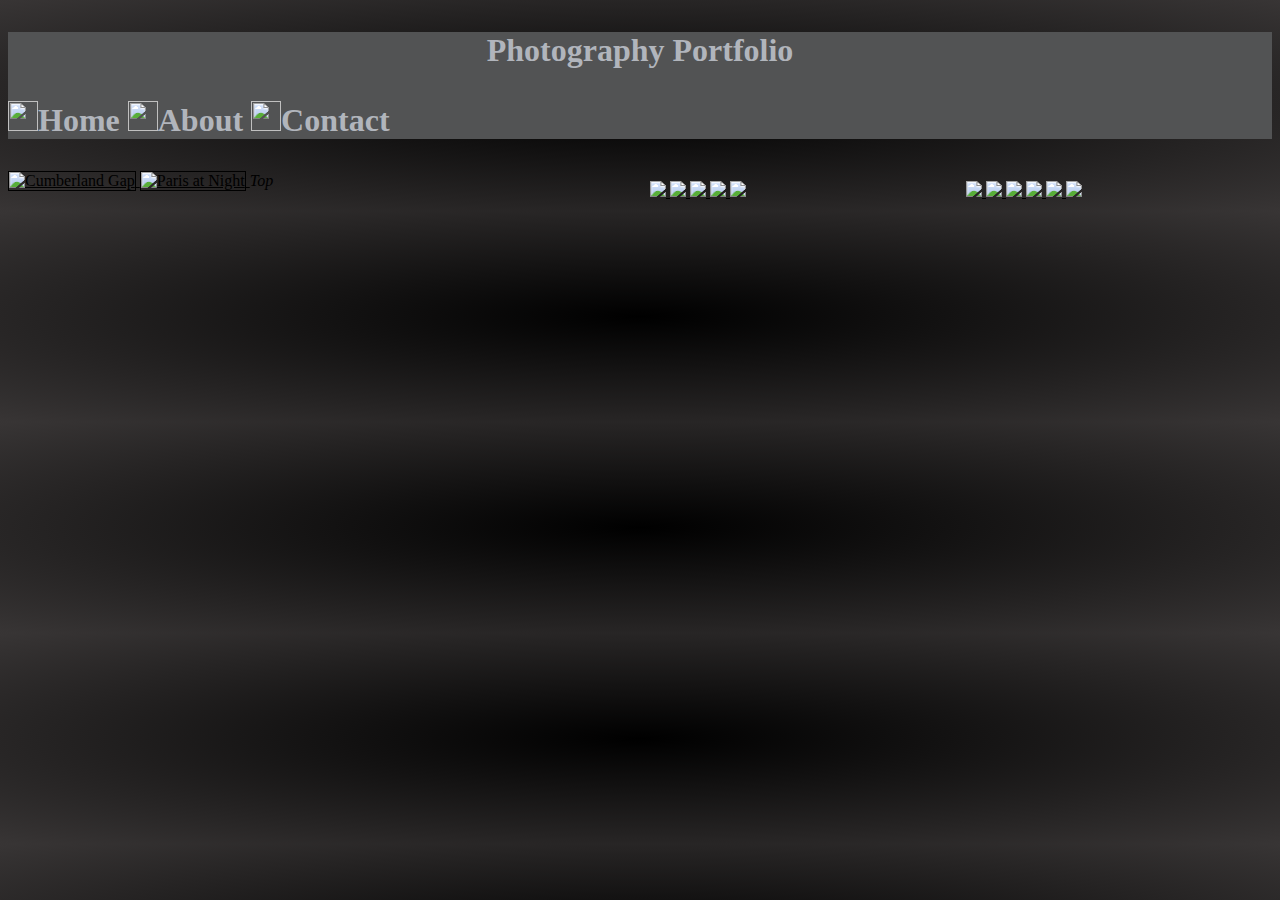
==== index.html @ db63adf0 "Actually changed the layout to more DIV and CSS friendly op" ====
<!DOCTYPE html>
<html>
<head> <link rel="icon" href="http://pngimages.net/sites/default/files/camera-png-image-65270.png">
<title> K.H. Photography </title>
<h1 div class="icon-bar"> <!--  h1 div class attr -->
	<p align="center" style="color:#b1b5bc;"> Photography Portfolio </p> 
	<a style="text-decoration:none;color:#b1b5bc;" href="index.html"> <img src="https://cdn3.iconfinder.com/data/icons/streamline-icon-set-free-pack/48/Streamline-18-128.png"width="30" height="30">Home</a>
	<a style="text-decoration:none;color:#b1b5bc;" href="about.html"> <img src="https://cdn0.iconfinder.com/data/icons/huge-black-icons/512/Info.png" width="30" height="30">About</a>
	<a style="text-decoration:none;color:#b1b5bc;" href="contact.html"><img src="http://icons.iconarchive.com/icons/iconsmind/outline/512/Mail-icon.png" width="30" height="30">Contact</a>
</p>
</a>
</head>
<body bgcolor="#F0F8FF">

</h1>
	
<style>

body {
	background: radial-gradient(black, #383535);
}
h1{
	background-color: #525354; 

}
h1 {
	font-family: Ailerons
}

h3 {
	background-color: #525354; 
}
a:link{
  color:black;
}
a:visited{
  color:black;
}
a:hover{
  color:black;
}
a:focus{
  color:black;
}
a:active{
  color:black;
}
	
</style>
<style>
* {
    box-sizing: border-box;
}
/* Create four equal columns that floats next to each other */
.column {
    float: right;
    width: 25%;
    padding: 10px;
}
</style>

<div class="row"> 
	<div class="column">
	<a href="https://i.imgur.com/zhfcH88.jpg" target"_self>
    	<img src ="https://i.imgur.com/zhfcH88.jpg" style="width:100%">
    <a href="https://i.imgur.com/L4cG7sq.jpg" target"_self>
    	<img src="https://i.imgur.com/L4cG7sq.jpg" style="width:100%">
    <a href="https://i.imgur.com/1xflhiq.jpg" target"_self>
    	<img src="https://i.imgur.com/1xflhiq.jpg" style="width:100%">
    <a href="https://i.imgur.com/3jmfUxF.jpg" target"_self>
    	<img src="https://i.imgur.com/3jmfUxF.jpg" style="width:100%">
    <a href="https://i.imgur.com/wH1qsFP.jpg" target"_self>
    	<img src="https://i.imgur.com/wH1qsFP.jpg" style="width:100%">
    <a href="https://i.imgur.com/CqwsAeB.jpg" target"_self">
    	<img src="https://i.imgur.com/CqwsAeB.jpg" style="width:100%">

  </div>
<div class="column">
	<a href="https://i.imgur.com/EhHQfH3.jpg" target"_self">
		<img src ="https://i.imgur.com/EhHQfH3.jpg" style="width:100%">
    
    <a href="https://i.imgur.com/QgVzKwH.jpg" target"_self">
    	<img src="https://i.imgur.com/QgVzKwH.jpg" style="width:100%">
    <a href="https://i.imgur.com/HuCAuwL.jpg" target"_self">
    	<img src="https://i.imgur.com/HuCAuwL.jpg" style="width:100%">
    <a href="https://i.imgur.com/hQt3ADS.jpg" target"_self">
    	<img src="https://i.imgur.com/hQt3ADS.jpg" style="width:100%">
    <a href="https://i.imgur.com/HO6NhXv.jpg" target"_self>
    	<img src="https://i.imgur.com/HO6NhXv.jpg" style="width:100%">
    
  </div>
</div>

<h7 align="center">
	<a href="https://imgur.com/2QF98eK.jpg" target"_self">
		<img src="https://imgur.com/2QF98eK.jpg" width="99%" height="350" alt="Cumberland Gap" border="1">
	</a>
<h8 align="center">
	<a href="https://imgur.com/6n97IQL.jpg" target"_self">
		<img src="https://imgur.com/6n97IQL.jpg" width="99%" height="300" alt="Paris at Night" border="1">
	</a>
<a style="text-decoration:none;" href="file:///Users/kevinharte-mccormick/Desktop/File/Code/html/index.html#top"> <i> Top </i> </a>

</h6>
</div>
</body>
  </div>
 </html>
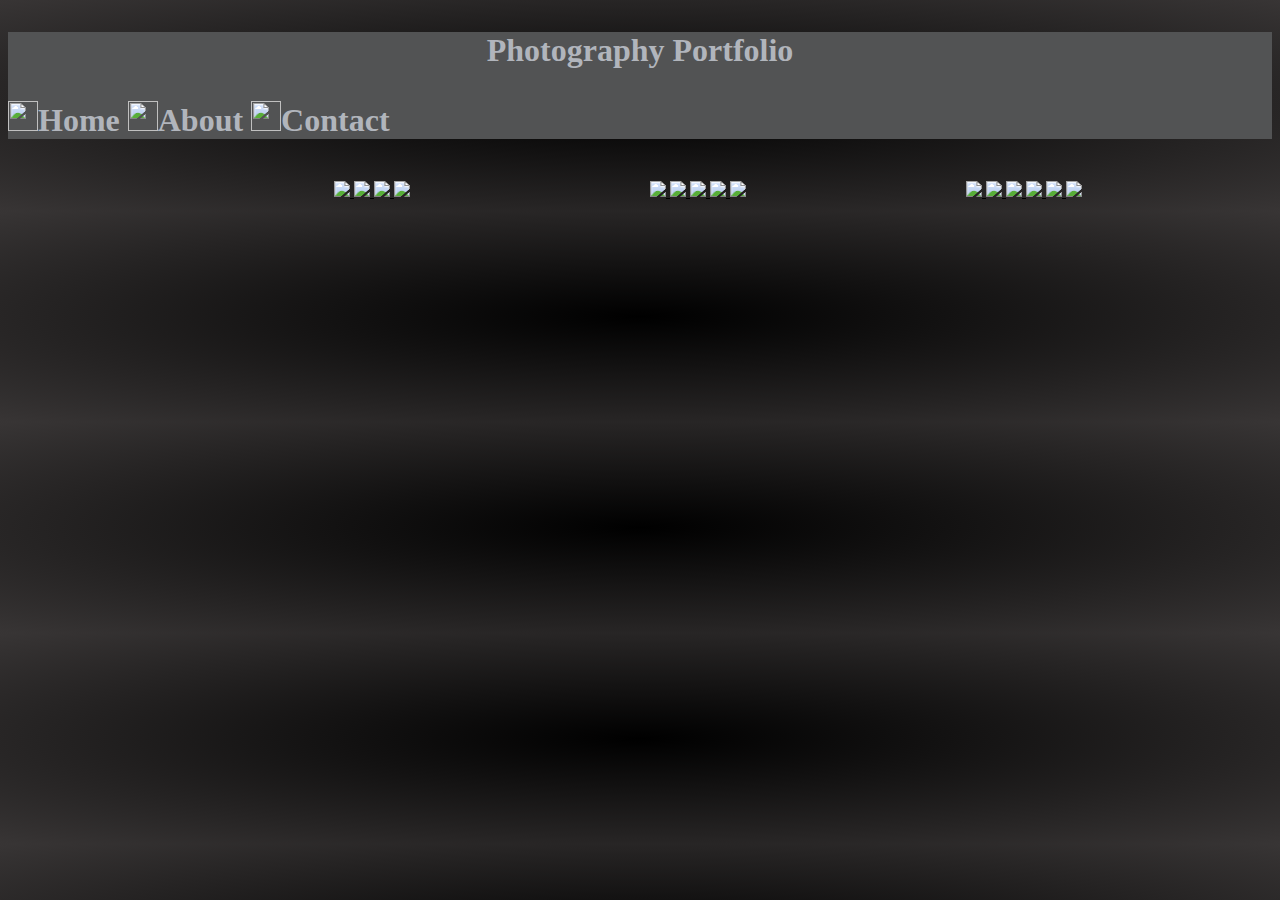
==== commit aa59a047: "Added better UI" ====
--- a/index.html
+++ b/index.html
@@ -89,17 +89,17 @@
     	<img src="https://i.imgur.com/HO6NhXv.jpg" style="width:100%">
     
   </div>
+  <div class="column">
+	<a href="https://i.imgur.com/A6p6PK3.jpg" target"_self">
+		<img src ="https://i.imgur.com/A6p6PK3.jpg" style="width:100%">
+    <a href="https://i.imgur.com/vaoF28g.jpg" target"_self">
+    	<img src="https://i.imgur.com/vaoF28g.jpg" style="width:100%">
+    	<a href="https://imgur.com/6n97IQL.jpg" target"_self">
+    	<img src="https://imgur.com/6n97IQL.jpg" style="width:100%">
+    	<a href="https://imgur.com/2QF98eK.jpg" target"_self">
+    	<img src="https://imgur.com/2QF98eK.jpg" style="width:100%"">
 </div>
 
-<h7 align="center">
-	<a href="https://imgur.com/2QF98eK.jpg" target"_self">
-		<img src="https://imgur.com/2QF98eK.jpg" width="99%" height="350" alt="Cumberland Gap" border="1">
-	</a>
-<h8 align="center">
-	<a href="https://imgur.com/6n97IQL.jpg" target"_self">
-		<img src="https://imgur.com/6n97IQL.jpg" width="99%" height="300" alt="Paris at Night" border="1">
-	</a>
-<a style="text-decoration:none;" href="file:///Users/kevinharte-mccormick/Desktop/File/Code/html/index.html#top"> <i> Top </i> </a>
 
 </h6>
 </div>
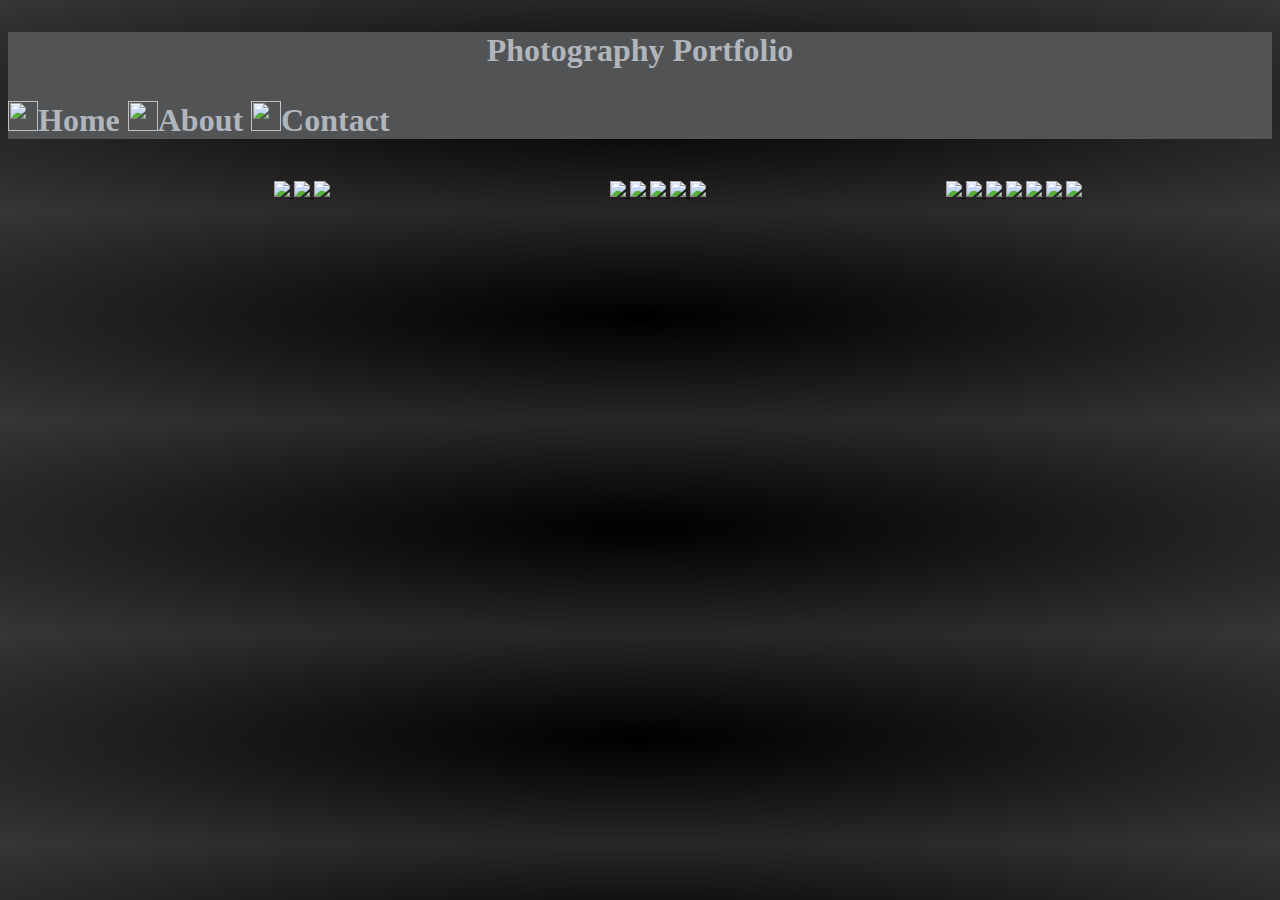
==== commit f5204517: "Added CSS stylesheet" ====
--- a/index.html
+++ b/index.html
@@ -1,7 +1,7 @@
 <!DOCTYPE html>
 <html>
 <head> <link rel="icon" href="http://pngimages.net/sites/default/files/camera-png-image-65270.png">
-<title> K.H. Photography </title>
+<title> K.H. Photo </title>
 <h1 div class="icon-bar"> <!--  h1 div class attr -->
 	<p align="center" style="color:#b1b5bc;"> Photography Portfolio </p> 
 	<a style="text-decoration:none;color:#b1b5bc;" href="index.html"> <img src="https://cdn3.iconfinder.com/data/icons/streamline-icon-set-free-pack/48/Streamline-18-128.png"width="30" height="30">Home</a>
@@ -11,54 +11,8 @@
 </a>
 </head>
 <body bgcolor="#F0F8FF">
-
-</h1>
-	
-<style>
-
-body {
-	background: radial-gradient(black, #383535);
-}
-h1{
-	background-color: #525354; 
-
-}
-h1 {
-	font-family: Ailerons
-}
-
-h3 {
-	background-color: #525354; 
-}
-a:link{
-  color:black;
-}
-a:visited{
-  color:black;
-}
-a:hover{
-  color:black;
-}
-a:focus{
-  color:black;
-}
-a:active{
-  color:black;
-}
-	
-</style>
-<style>
-* {
-    box-sizing: border-box;
-}
-/* Create four equal columns that floats next to each other */
-.column {
-    float: right;
-    width: 25%;
-    padding: 10px;
-}
-</style>
-
+</h1>	
+<link rel="stylesheet" type="text/css" href="stylesheet.css">
 <div class="row"> 
 	<div class="column">
 	<a href="https://i.imgur.com/zhfcH88.jpg" target"_self>
@@ -73,7 +27,8 @@
     	<img src="https://i.imgur.com/wH1qsFP.jpg" style="width:100%">
     <a href="https://i.imgur.com/CqwsAeB.jpg" target"_self">
     	<img src="https://i.imgur.com/CqwsAeB.jpg" style="width:100%">
-
+    <a href="https://imgur.com/2QF98eK.jpg" target"_self">
+    	<img src="https://imgur.com/2QF98eK.jpg" style="width:100%">
   </div>
 <div class="column">
 	<a href="https://i.imgur.com/EhHQfH3.jpg" target"_self">
@@ -87,7 +42,6 @@
     	<img src="https://i.imgur.com/hQt3ADS.jpg" style="width:100%">
     <a href="https://i.imgur.com/HO6NhXv.jpg" target"_self>
     	<img src="https://i.imgur.com/HO6NhXv.jpg" style="width:100%">
-    
   </div>
   <div class="column">
 	<a href="https://i.imgur.com/A6p6PK3.jpg" target"_self">
@@ -96,14 +50,8 @@
     	<img src="https://i.imgur.com/vaoF28g.jpg" style="width:100%">
     	<a href="https://imgur.com/6n97IQL.jpg" target"_self">
     	<img src="https://imgur.com/6n97IQL.jpg" style="width:100%">
-    	<a href="https://imgur.com/2QF98eK.jpg" target"_self">
-    	<img src="https://imgur.com/2QF98eK.jpg" style="width:100%"">
-</div>
-
-
-</h6>
+	</div>
 </div>
 </body>
-  </div>
- </html>
+</html>
 
--- a/stylesheet.css
+++ b/stylesheet.css
@@ -0,0 +1,40 @@
+body {
+	background: radial-gradient(black, #383535);
+}
+h1{
+	background-color: #525354; 
+
+}
+h1{
+	font-family: Ailerons
+}
+
+h3 {
+	background-color: #525354; 
+}
+a:link{
+  color:black;
+}
+a:visited{
+  color:black;
+}
+a:hover{
+  color:black;
+}
+a:focus{
+  color:black;
+}
+a:active{
+  color:black;
+}
+<style>
+* {
+    box-sizing: border-box;
+}
+/* Create four equal columns that floats next to each other */
+.column {
+    float: right;
+    width: 25%;
+    padding: 10px;
+}
+</style>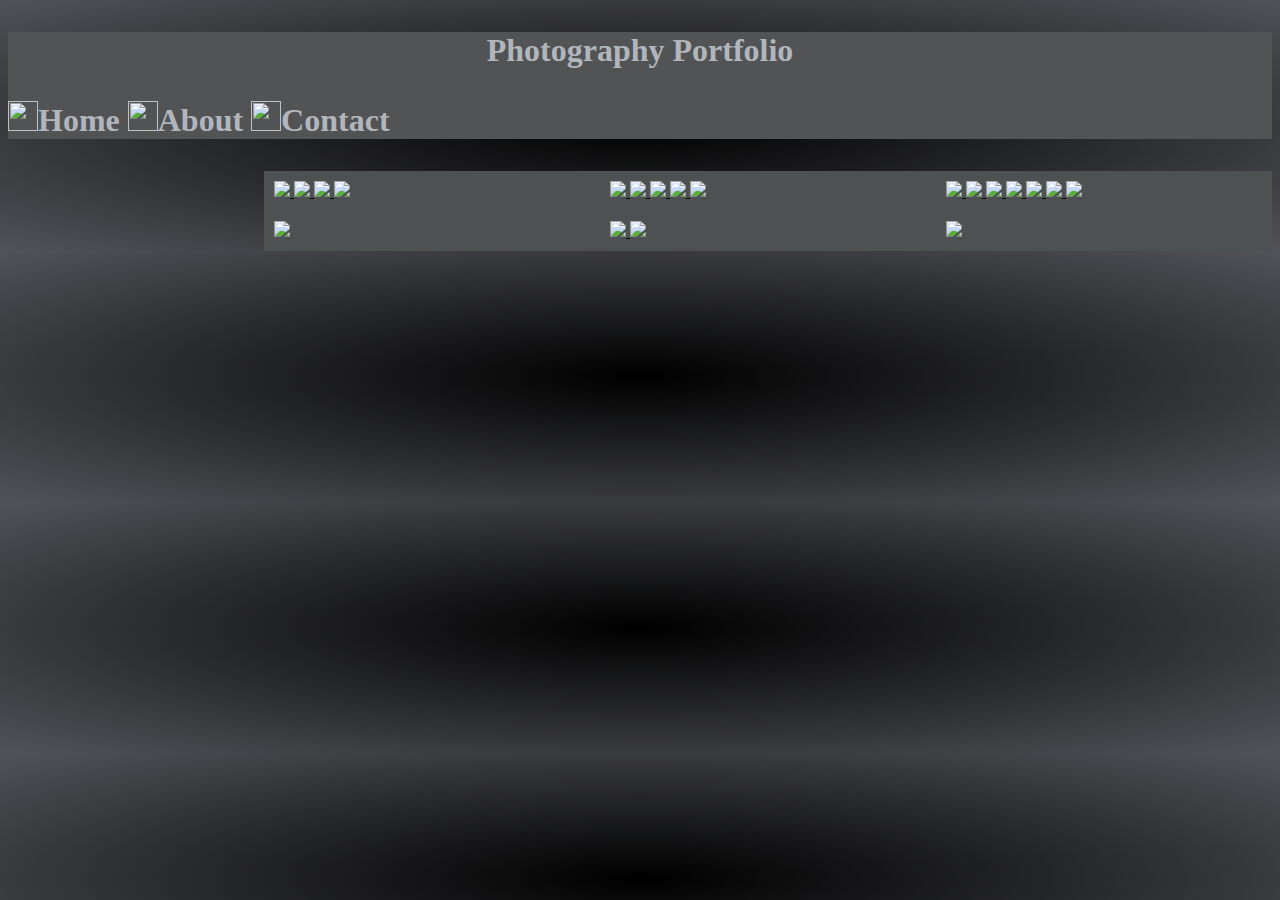
==== commit c54debd2: "added new images 12/5/17 @ 12:44 AM" ====
--- a/index.html
+++ b/index.html
@@ -1,6 +1,8 @@
 <!DOCTYPE html>
 <html>
-<head> <link rel="icon" href="http://pngimages.net/sites/default/files/camera-png-image-65270.png">
+<head> 
+
+<link rel="icon" href="http://pngimages.net/sites/default/files/camera-png-image-65270.png">
 <title> K.H. Photo </title>
 <h1 div class="icon-bar"> <!--  h1 div class attr -->
 	<p align="center" style="color:#b1b5bc;"> Photography Portfolio </p> 
@@ -14,43 +16,58 @@
 </h1>	
 <link rel="stylesheet" type="text/css" href="stylesheet.css">
 <div class="row"> 
-	<div class="column">
-	<a href="https://i.imgur.com/zhfcH88.jpg" target"_self>
-    	<img src ="https://i.imgur.com/zhfcH88.jpg" style="width:100%">
-    <a href="https://i.imgur.com/L4cG7sq.jpg" target"_self>
+	<div class="column" onclick="openTab('b1');" style="background:#4d5151;">
+	<a href="https://i.imgur.com/zhfcH88.jpg">
+    	<img src ="https://i.imgur.com/zhfcH88.jpg" style="width:82.6%">
+    <a href="https://i.imgur.com/L4cG7sq.jpg">
     	<img src="https://i.imgur.com/L4cG7sq.jpg" style="width:100%">
-    <a href="https://i.imgur.com/1xflhiq.jpg" target"_self>
+    <a href="https://i.imgur.com/1xflhiq.jpg">
     	<img src="https://i.imgur.com/1xflhiq.jpg" style="width:100%">
-    <a href="https://i.imgur.com/3jmfUxF.jpg" target"_self>
+    <a href="https://i.imgur.com/3jmfUxF.jpg">
     	<img src="https://i.imgur.com/3jmfUxF.jpg" style="width:100%">
-    <a href="https://i.imgur.com/wH1qsFP.jpg" target"_self>
+    <a href="https://i.imgur.com/wH1qsFP.jpg">
     	<img src="https://i.imgur.com/wH1qsFP.jpg" style="width:100%">
-    <a href="https://i.imgur.com/CqwsAeB.jpg" target"_self">
+    <a href="https://i.imgur.com/CqwsAeB.jpg">
     	<img src="https://i.imgur.com/CqwsAeB.jpg" style="width:100%">
-    <a href="https://imgur.com/2QF98eK.jpg" target"_self">
+    <a href="https://imgur.com/2QF98eK.jpg">
     	<img src="https://imgur.com/2QF98eK.jpg" style="width:100%">
   </div>
-<div class="column">
-	<a href="https://i.imgur.com/EhHQfH3.jpg" target"_self">
+<div class="column" onclick="openTab('b1');" style="background:#4d5151;">
+	<a href="https://i.imgur.com/EhHQfH3.jpg">
 		<img src ="https://i.imgur.com/EhHQfH3.jpg" style="width:100%">
-    
-    <a href="https://i.imgur.com/QgVzKwH.jpg" target"_self">
+    <a href="https://i.imgur.com/QgVzKwH.jpg">
     	<img src="https://i.imgur.com/QgVzKwH.jpg" style="width:100%">
-    <a href="https://i.imgur.com/HuCAuwL.jpg" target"_self">
+    <a href="https://i.imgur.com/HuCAuwL.jpg">
     	<img src="https://i.imgur.com/HuCAuwL.jpg" style="width:100%">
-    <a href="https://i.imgur.com/hQt3ADS.jpg" target"_self">
+    <a href="https://i.imgur.com/hQt3ADS.jpg">
     	<img src="https://i.imgur.com/hQt3ADS.jpg" style="width:100%">
-    <a href="https://i.imgur.com/HO6NhXv.jpg" target"_self>
+    <a href="https://i.imgur.com/HO6NhXv.jpg">
     	<img src="https://i.imgur.com/HO6NhXv.jpg" style="width:100%">
   </div>
-  <div class="column">
-	<a href="https://i.imgur.com/A6p6PK3.jpg" target"_self">
+  <div class="column"onclick="openTab('b1');" style="background:#4d5151;">
+	<a href="https://i.imgur.com/A6p6PK3.jpg">
 		<img src ="https://i.imgur.com/A6p6PK3.jpg" style="width:100%">
-    <a href="https://i.imgur.com/vaoF28g.jpg" target"_self">
+    <a href="https://i.imgur.com/vaoF28g.jpg">
     	<img src="https://i.imgur.com/vaoF28g.jpg" style="width:100%">
-    	<a href="https://imgur.com/6n97IQL.jpg" target"_self">
+    <a href="https://imgur.com/6n97IQL.jpg">
     	<img src="https://imgur.com/6n97IQL.jpg" style="width:100%">
+    <a href="https://i.imgur.com/T58JShV.jpg">
+    	<img src="https://i.imgur.com/T58JShV.jpg" style="width:100%">
 	</div>
+	<div class="column"onclick="openTab('b1');" style="background:#4d5151;">
+		<a href="https://i.imgur.com/mVlDyz4.jpg">
+			<img src="https://i.imgur.com/mVlDyz4.jpg" style="width:100%">
+	</div>
+	<div class="column"onclick="openTab('b1');" style="background:#4d5151;">
+		<a href="https://i.imgur.com/7kUWHHu.jpg">
+			<img src="https://i.imgur.com/7kUWHHu.jpg" style="width:43.5%">
+		<a href="https://i.imgur.com/6Jo5s2L.jpg">
+			<img src="https://i.imgur.com/6Jo5s2L.jpg" style="width:45.3%;">
+		</div>
+	<!-- *here are some potential changes--> 
+	<div class="column"onclick="openTab('b1');" style="background:#4d5151;">
+		<a href="https://i.imgur.com/QldzHlC.jpg">
+			<img src="https://i.imgur.com/QldzHlC.jpg" style="width: 100%">
 </div>
 </body>
 </html>
--- a/stylesheet.css
+++ b/stylesheet.css
@@ -1,5 +1,5 @@
 body {
-	background: radial-gradient(black, #383535);
+	background: radial-gradient(black, #525359);
 }
 h1{
 	background-color: #525354; 
@@ -37,4 +37,5 @@
     width: 25%;
     padding: 10px;
 }
-</style>+</style>
+<style>
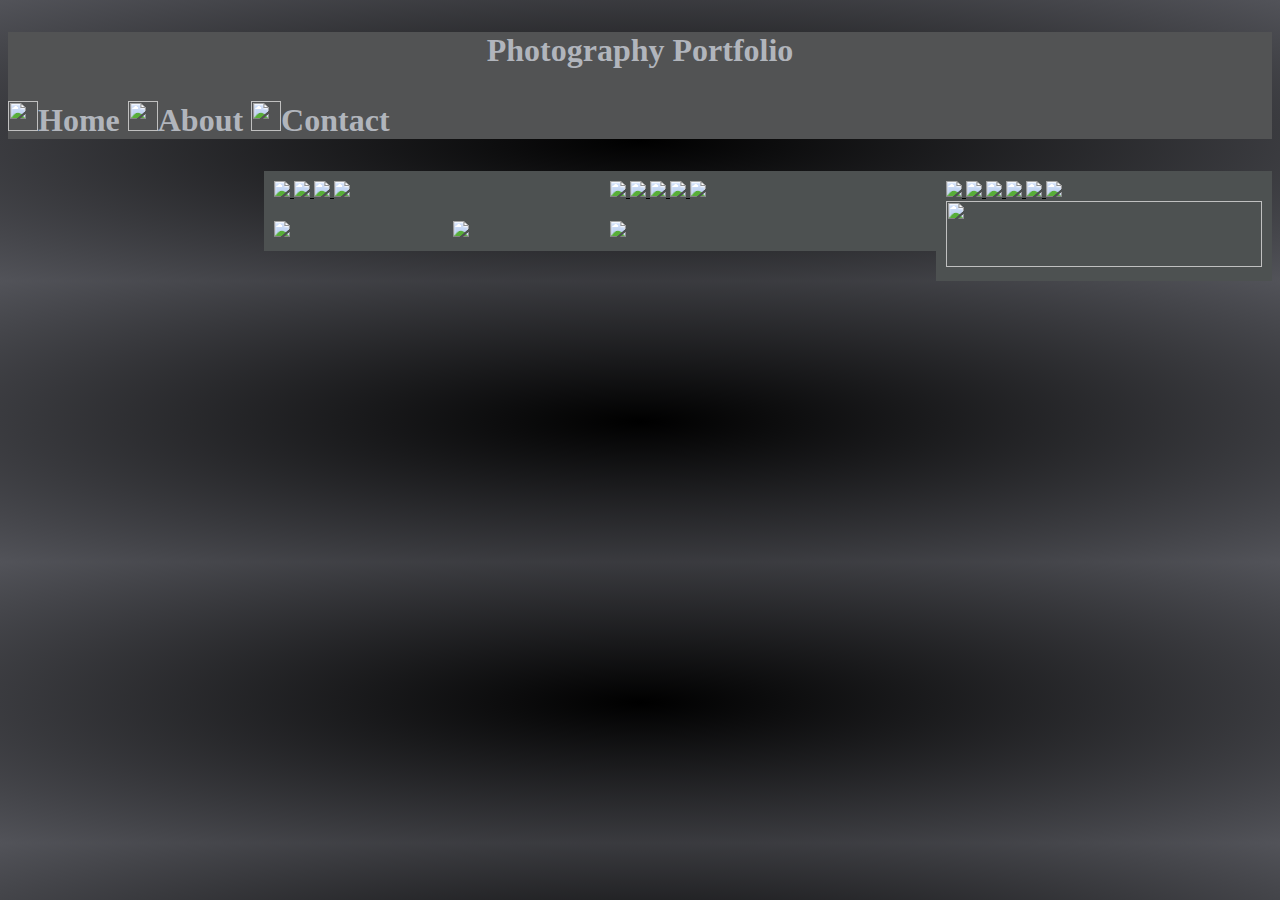
==== commit 1cca1f61: "Added more to style sheet, enlargement container, etc ,etc" ====
--- a/index.html
+++ b/index.html
@@ -18,7 +18,7 @@
 <div class="row"> 
 	<div class="column" onclick="openTab('b1');" style="background:#4d5151;">
 	<a href="https://i.imgur.com/zhfcH88.jpg">
-    	<img src ="https://i.imgur.com/zhfcH88.jpg" style="width:82.6%">
+    	<img src ="https://i.imgur.com/zhfcH88.jpg" style="width:100%">
     <a href="https://i.imgur.com/L4cG7sq.jpg">
     	<img src="https://i.imgur.com/L4cG7sq.jpg" style="width:100%">
     <a href="https://i.imgur.com/1xflhiq.jpg">
@@ -30,9 +30,9 @@
     <a href="https://i.imgur.com/CqwsAeB.jpg">
     	<img src="https://i.imgur.com/CqwsAeB.jpg" style="width:100%">
     <a href="https://imgur.com/2QF98eK.jpg">
-    	<img src="https://imgur.com/2QF98eK.jpg" style="width:100%">
+    	<img src="https://imgur.com/2QF98eK.jpg" style="height: 4.1em;width:100%">
   </div>
-<div class="column" onclick="openTab('b1');" style="background:#4d5151;">
+	<div class="column" onclick="openTab('b1');" style="background:#4d5151;">
 	<a href="https://i.imgur.com/EhHQfH3.jpg">
 		<img src ="https://i.imgur.com/EhHQfH3.jpg" style="width:100%">
     <a href="https://i.imgur.com/QgVzKwH.jpg">
@@ -59,15 +59,11 @@
 			<img src="https://i.imgur.com/mVlDyz4.jpg" style="width:100%">
 	</div>
 	<div class="column"onclick="openTab('b1');" style="background:#4d5151;">
-		<a href="https://i.imgur.com/7kUWHHu.jpg">
-			<img src="https://i.imgur.com/7kUWHHu.jpg" style="width:43.5%">
-		<a href="https://i.imgur.com/6Jo5s2L.jpg">
-			<img src="https://i.imgur.com/6Jo5s2L.jpg" style="width:45.3%;">
+	<a href="https://i.imgur.com/7kUWHHu.jpg">
+		<img src="https://i.imgur.com/7kUWHHu.jpg" style="float:right;width:43.5%">
+	<a href="https://i.imgur.com/6Jo5s2L.jpg">
+		<img src="https://i.imgur.com/6Jo5s2L.jpg" style="width:45.8%;">
 		</div>
-	<!-- *here are some potential changes--> 
-	<div class="column"onclick="openTab('b1');" style="background:#4d5151;">
-		<a href="https://i.imgur.com/QldzHlC.jpg">
-			<img src="https://i.imgur.com/QldzHlC.jpg" style="width: 100%">
 </div>
 </body>
 </html>
--- a/stylesheet.css
+++ b/stylesheet.css
@@ -27,7 +27,16 @@
 a:active{
   color:black;
 }
+img {
+    transition:transform 0.50s ease;
+}
+
+img:hover {
+    -webkit-transform:scale(.9); /* or some other value */
+    transform:scale(1.5);
+}
 <style>
+
 * {
     box-sizing: border-box;
 }
@@ -35,6 +44,7 @@
 .column {
     float: right;
     width: 25%;
+    height: 5;
     padding: 10px;
 }
 </style>
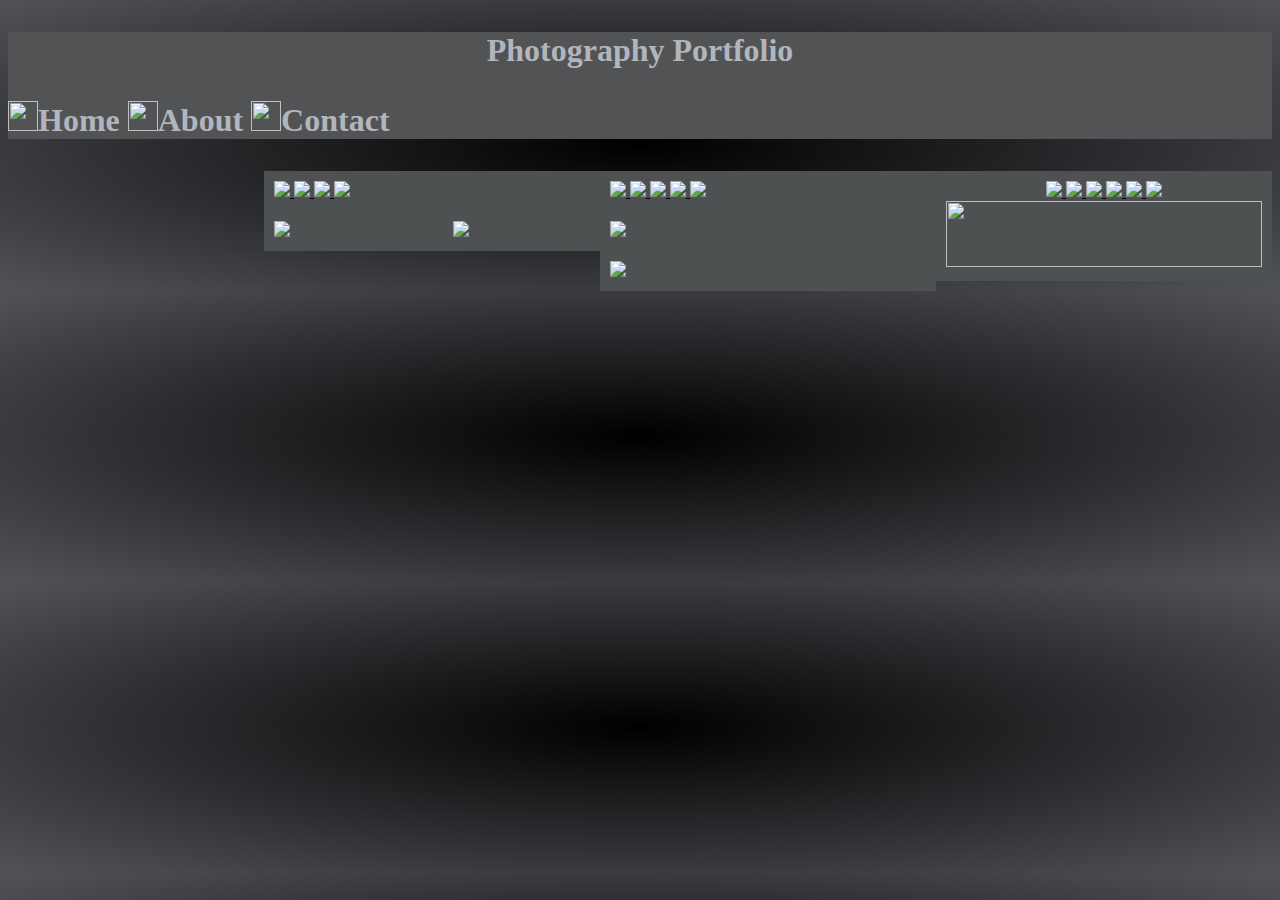
==== commit f4f5dc29: "Added stuff" ====
--- a/index.html
+++ b/index.html
@@ -15,9 +15,9 @@
 <body bgcolor="#F0F8FF">
 </h1>	
 <link rel="stylesheet" type="text/css" href="stylesheet.css">
-<div class="row"> 
-	<div class="column" onclick="openTab('b1');" style="background:#4d5151;">
-	<a href="https://i.imgur.com/zhfcH88.jpg">
+<div column-co class="row">
+	<div class="column" onclick="openTab('b1');" style="background:#4d5151; text-align:center ">
+	<a href="https://i.imgur.com/zhfcH88.jpg"> 
     	<img src ="https://i.imgur.com/zhfcH88.jpg" style="width:100%">
     <a href="https://i.imgur.com/L4cG7sq.jpg">
     	<img src="https://i.imgur.com/L4cG7sq.jpg" style="width:100%">
@@ -63,7 +63,10 @@
 		<img src="https://i.imgur.com/7kUWHHu.jpg" style="float:right;width:43.5%">
 	<a href="https://i.imgur.com/6Jo5s2L.jpg">
 		<img src="https://i.imgur.com/6Jo5s2L.jpg" style="width:45.8%;">
-		</div>
+	</div>
+	<div class="column"onclick="openTab('b1');" style="background:#4d5151;">
+		<a href="https://i.imgur.com/LUWi933.jpg">
+			<img src="https://i.imgur.com/LUWi933.jpg" style="width: 100%">
 </div>
 </body>
 </html>
--- a/stylesheet.css
+++ b/stylesheet.css
@@ -31,11 +31,16 @@
     transition:transform 0.50s ease;
 }
 
+
 img:hover {
-    -webkit-transform:scale(.9); /* or some other value */
-    transform:scale(1.5);
+    -webkit-transform:scale(1.0); /* or some other value */
+    transform:scale(1.1);
 }
+.image .caption { font-size: 80%;
+                  font-family: Verdana, Arial, sans-serif;
+                  text-align: center; }
 <style>
+
 
 * {
     box-sizing: border-box;
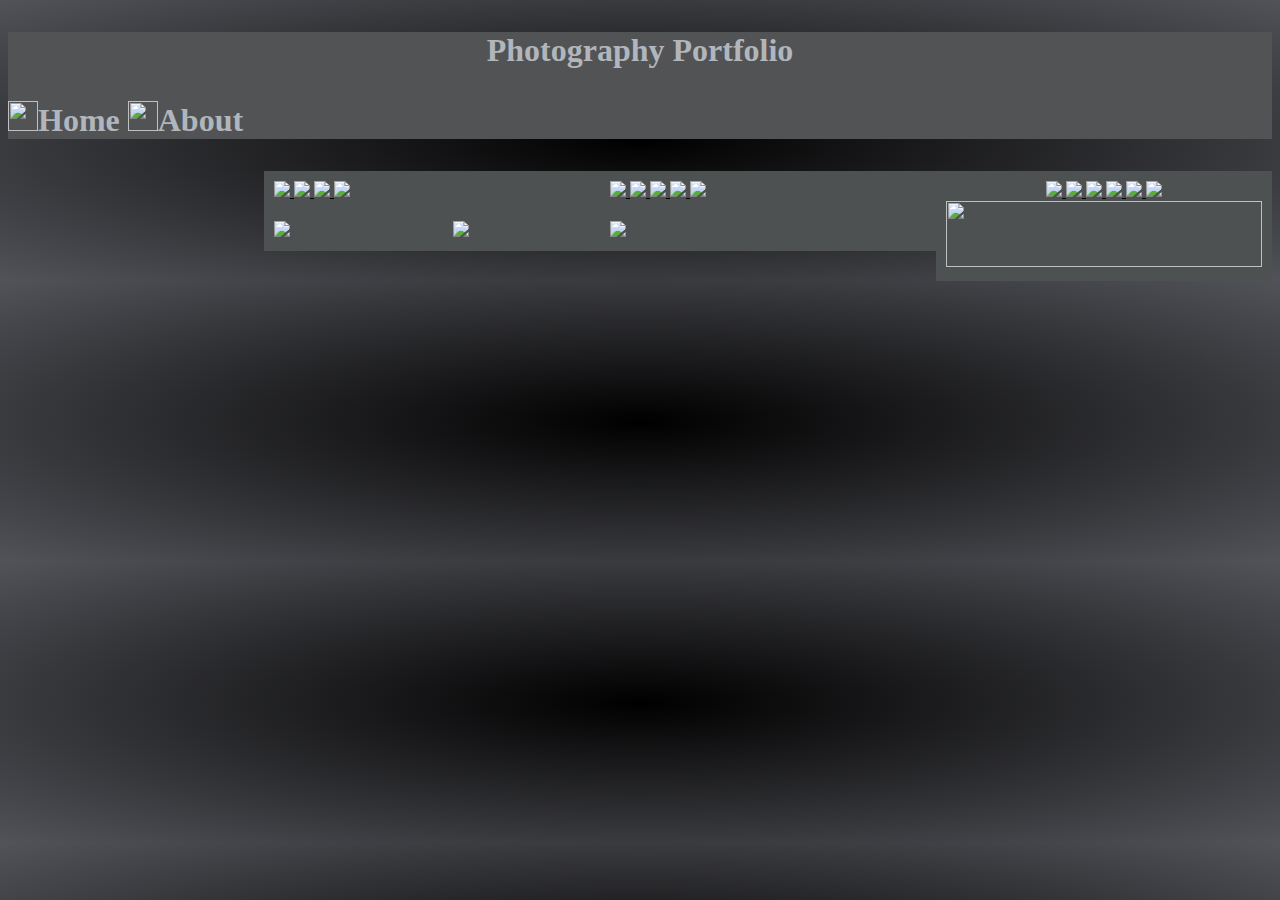
==== commit cfbbc370: "Rm'd path to contact" ====
--- a/index.html
+++ b/index.html
@@ -8,7 +8,6 @@
 	<p align="center" style="color:#b1b5bc;"> Photography Portfolio </p> 
 	<a style="text-decoration:none;color:#b1b5bc;" href="index.html"> <img src="https://cdn3.iconfinder.com/data/icons/streamline-icon-set-free-pack/48/Streamline-18-128.png"width="30" height="30">Home</a>
 	<a style="text-decoration:none;color:#b1b5bc;" href="about.html"> <img src="https://cdn0.iconfinder.com/data/icons/huge-black-icons/512/Info.png" width="30" height="30">About</a>
-	<a style="text-decoration:none;color:#b1b5bc;" href="contact.html"><img src="http://icons.iconarchive.com/icons/iconsmind/outline/512/Mail-icon.png" width="30" height="30">Contact</a>
 </p>
 </a>
 </head>
@@ -64,9 +63,6 @@
 	<a href="https://i.imgur.com/6Jo5s2L.jpg">
 		<img src="https://i.imgur.com/6Jo5s2L.jpg" style="width:45.8%;">
 	</div>
-	<div class="column"onclick="openTab('b1');" style="background:#4d5151;">
-		<a href="https://i.imgur.com/LUWi933.jpg">
-			<img src="https://i.imgur.com/LUWi933.jpg" style="width: 100%">
 </div>
 </body>
 </html>
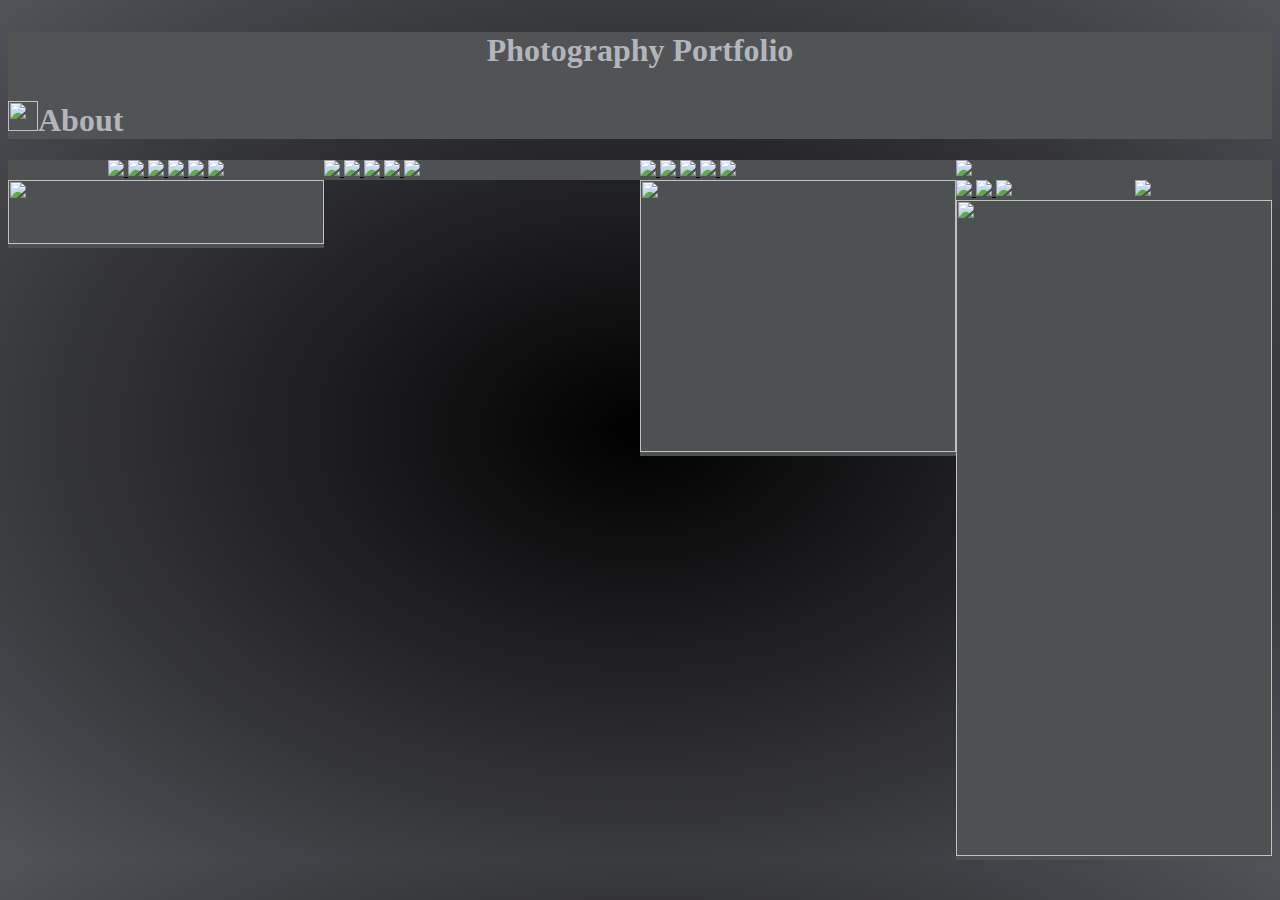
==== commit c4df289d: "Added better UI, more pics, and more responsive css grid" ====
--- a/index.html
+++ b/index.html
@@ -5,16 +5,13 @@
 <link rel="icon" href="http://pngimages.net/sites/default/files/camera-png-image-65270.png">
 <title> K.H. Photo </title>
 <h1 div class="icon-bar"> <!--  h1 div class attr -->
-	<p align="center" style="color:#b1b5bc;"> Photography Portfolio </p> 
-	<a style="text-decoration:none;color:#b1b5bc;" href="index.html"> <img src="https://cdn3.iconfinder.com/data/icons/streamline-icon-set-free-pack/48/Streamline-18-128.png"width="30" height="30">Home</a>
-	<a style="text-decoration:none;color:#b1b5bc;" href="about.html"> <img src="https://cdn0.iconfinder.com/data/icons/huge-black-icons/512/Info.png" width="30" height="30">About</a>
-</p>
-</a>
+    <p align="center" style="color:#b1b5bc;"> Photography Portfolio </p> 
+    <a style="text-decoration:none;color:#b1b5bc;" href="about.html"> <img src="https://cdn0.iconfinder.com/data/icons/huge-black-icons/512/Info.png" width="30" height="30">About</a>
+</h1>
 </head>
-<body bgcolor="#F0F8FF">
-</h1>	
+</div>
 <link rel="stylesheet" type="text/css" href="stylesheet.css">
-<div column-co class="row">
+<div class="row">
 	<div class="column" onclick="openTab('b1');" style="background:#4d5151; text-align:center ">
 	<a href="https://i.imgur.com/zhfcH88.jpg"> 
     	<img src ="https://i.imgur.com/zhfcH88.jpg" style="width:100%">
@@ -29,7 +26,7 @@
     <a href="https://i.imgur.com/CqwsAeB.jpg">
     	<img src="https://i.imgur.com/CqwsAeB.jpg" style="width:100%">
     <a href="https://imgur.com/2QF98eK.jpg">
-    	<img src="https://imgur.com/2QF98eK.jpg" style="height: 4.1em;width:100%">
+    	<img src="https://imgur.com/2QF98eK.jpg" style="height:4.0em;width:100%">
   </div>
 	<div class="column" onclick="openTab('b1');" style="background:#4d5151;">
 	<a href="https://i.imgur.com/EhHQfH3.jpg">
@@ -52,6 +49,10 @@
     	<img src="https://imgur.com/6n97IQL.jpg" style="width:100%">
     <a href="https://i.imgur.com/T58JShV.jpg">
     	<img src="https://i.imgur.com/T58JShV.jpg" style="width:100%">
+    <a href="https://i.imgur.com/84J2jnI.jpg">
+        <img src="https://i.imgur.com/84J2jnI.jpg" style="width:100%">
+    <a href="https://i.imgur.com/MH4uvq3.jpg">
+        <img src="https://i.imgur.com/MH4uvq3.jpg" style="height:17.0em;width:100%">
 	</div>
 	<div class="column"onclick="openTab('b1');" style="background:#4d5151;">
 		<a href="https://i.imgur.com/mVlDyz4.jpg">
@@ -62,7 +63,13 @@
 		<img src="https://i.imgur.com/7kUWHHu.jpg" style="float:right;width:43.5%">
 	<a href="https://i.imgur.com/6Jo5s2L.jpg">
 		<img src="https://i.imgur.com/6Jo5s2L.jpg" style="width:45.8%;">
-	</div>
+    <a href="https://i.imgur.com/Y1rmN7V.jpg">
+    <img src="https://i.imgur.com/Y1rmN7V.jpg" style="width:100%;">
+    <a href="https://i.imgur.com/jCsmVFs.jpg">
+    <img src="https://i.imgur.com/jCsmVFs.jpg" style="width:100%;">
+     <a href="https://i.imgur.com/TJh9dK4.jpg">
+        <img src="https://i.imgur.com/TJh9dK4.jpg" style="height:41em;width:100%">
+    </div>
 </div>
 </body>
 </html>
--- a/stylesheet.css
+++ b/stylesheet.css
@@ -47,10 +47,14 @@
 }
 /* Create four equal columns that floats next to each other */
 .column {
-    float: right;
+    float: left;
     width: 25%;
-    height: 5;
-    padding: 10px;
+/* Clear floats after the columns */
+.row:after {
+    content: "";
+    display: table;
+    clear: both;
 }
+
 </style>
 <style>
